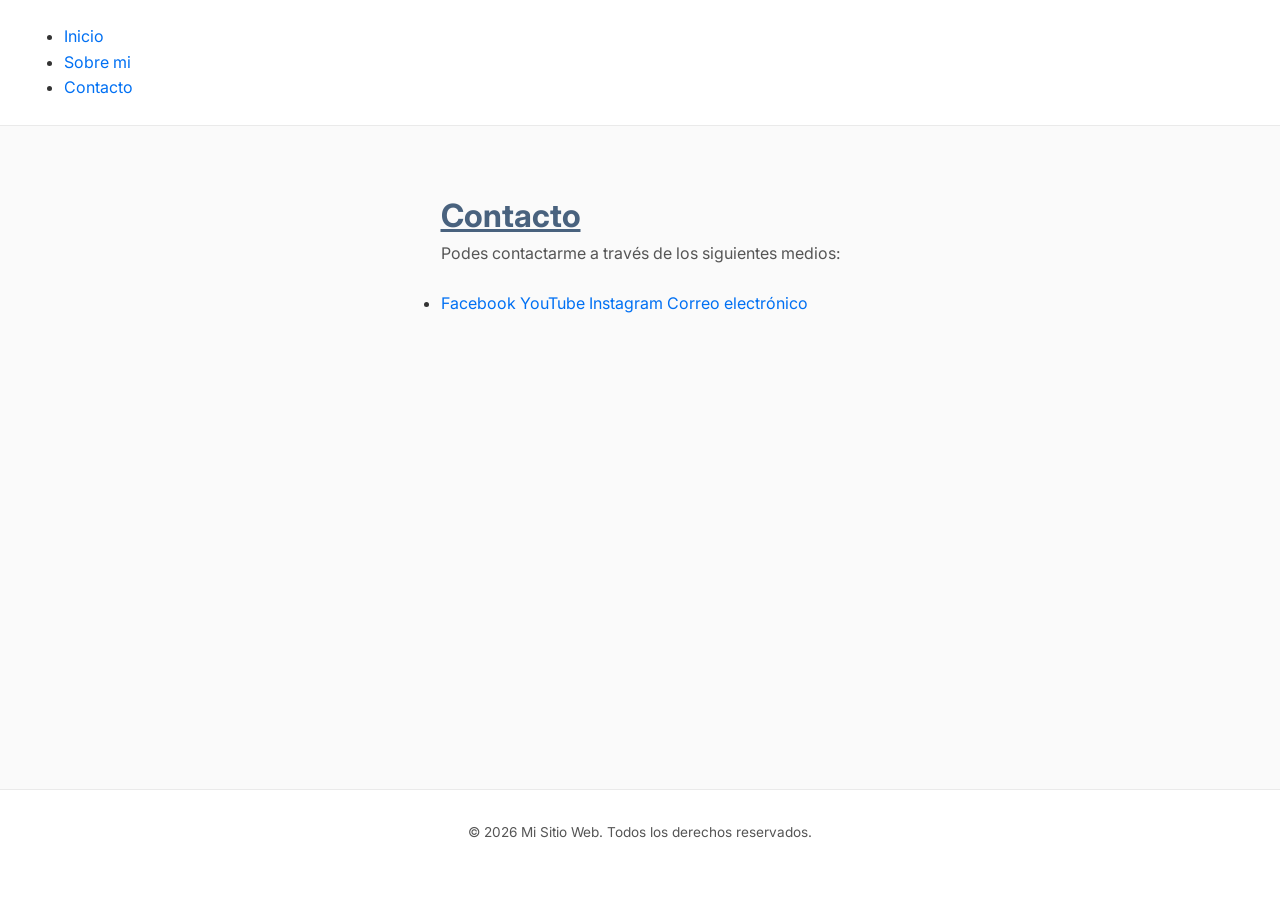
==== contacto.html @ b2d63941 "Reset del repo" ====
<!doctype html>
<html lang="es">
  <head>
    <meta charset="UTF-8" />
    <meta name="viewport" content="width=device-width, initial-scale=1.0" />
    <title>Sitio web de prueba</title>
    <link rel="stylesheet" href="./styles/estilos.css" />
  </head>
  <body>
    <header>
      <navbar>
        <ul>
          <li><a href="index.html">Inicio</a></li>
          <li><a href="sobreMi.html">Sobre mi</a></li>
          <li><a href="contacto.html">Contacto</a></li>
        </ul>
      </navbar>
    </header>

    <main>
      <h1 class="contacto">Contacto</h1>
      
      <p>Podes contactarme a través de los siguientes medios:</p>
        <ul>
            <li>
                <a href="https://www.facebook.com/tiagorodriguez58" target="_blank">Facebook</a>
                <a href="https://www.youtube.com" target="_blank">YouTube</a>
                <a href="https://www.instagram.com/tiitirodriguez/" target="_blank">Instagram</a>
                <a href="mailto:tiagorodriguez58@gmail.com">Correo electrónico</a>
            </li>
    </main>

    <footer>
      <p>&copy; 2026 Mi Sitio Web. Todos los derechos reservados.</p>
    </footer>
  </body>
</html>
---- styles/estilos.css ----
@import url("https://fonts.googleapis.com/css2?family=Inter:wght@300;400;600&display=swap");

* {
  margin: 0;
  padding: 0;
  box-sizing: border-box;
}

body {
  font-family:
    "Inter",
    system-ui,
    -apple-system,
    sans-serif;
  background-color: #fafafa;
  color: #333333;
  line-height: 1.6;
  display: flex;
  flex-direction: column;
  min-height: 100vh;
}

/* Esto son estilos para el encabezado */
header {
  background-color: #ffffff;
  border-bottom: 1px solid #eaeaea;
  padding: 1.5rem 5%;
  display: flex;
  justify-content: space-between;
  align-items: center;
}

header h1 {
  font-size: 1.5rem;
  font-weight: 600;
  letter-spacing: -0.5px;
}

nav ul {
  list-style: none;
  display: flex;
  gap: 2rem;
}

nav a {
  text-decoration: none;
  color: #666666;
  font-size: 0.95rem;
  transition: color 0.3s ease;
}

nav a:hover {
  color: #000000;
}

main {
  flex-grow: 1; /* Hace que el main ocupe el espacio disponible y empuje el footer abajo */
  max-width: 800px;
  margin: 4rem auto;
  padding: 0 2rem;
}

h2 {
  font-size: 2rem;
  font-weight: 300;
  margin-bottom: 1.5rem;
  color: #111111;
}

p {
  margin-bottom: 1.5rem;
  color: #555555;
}

footer {
  text-align: center;
  padding: 2rem;
  font-size: 0.85rem;
  color: #999999;
  border-top: 1px solid #eaeaea;
  background-color: #ffffff;
}

a {
  color: #0070f3;
  text-decoration: none;
}

a:hover {
  text-decoration: underline;
}

img {
  max-width: 100%;
  border-radius: 8px;
  box-shadow: 0 4px 12px rgba(0, 0, 0, 0.05);
}

.contacto {
  text-decoration: underline;
  color: #49627e;
}

.sobre_mi {
  text-decoration: underline;
  color: #49627e;
}
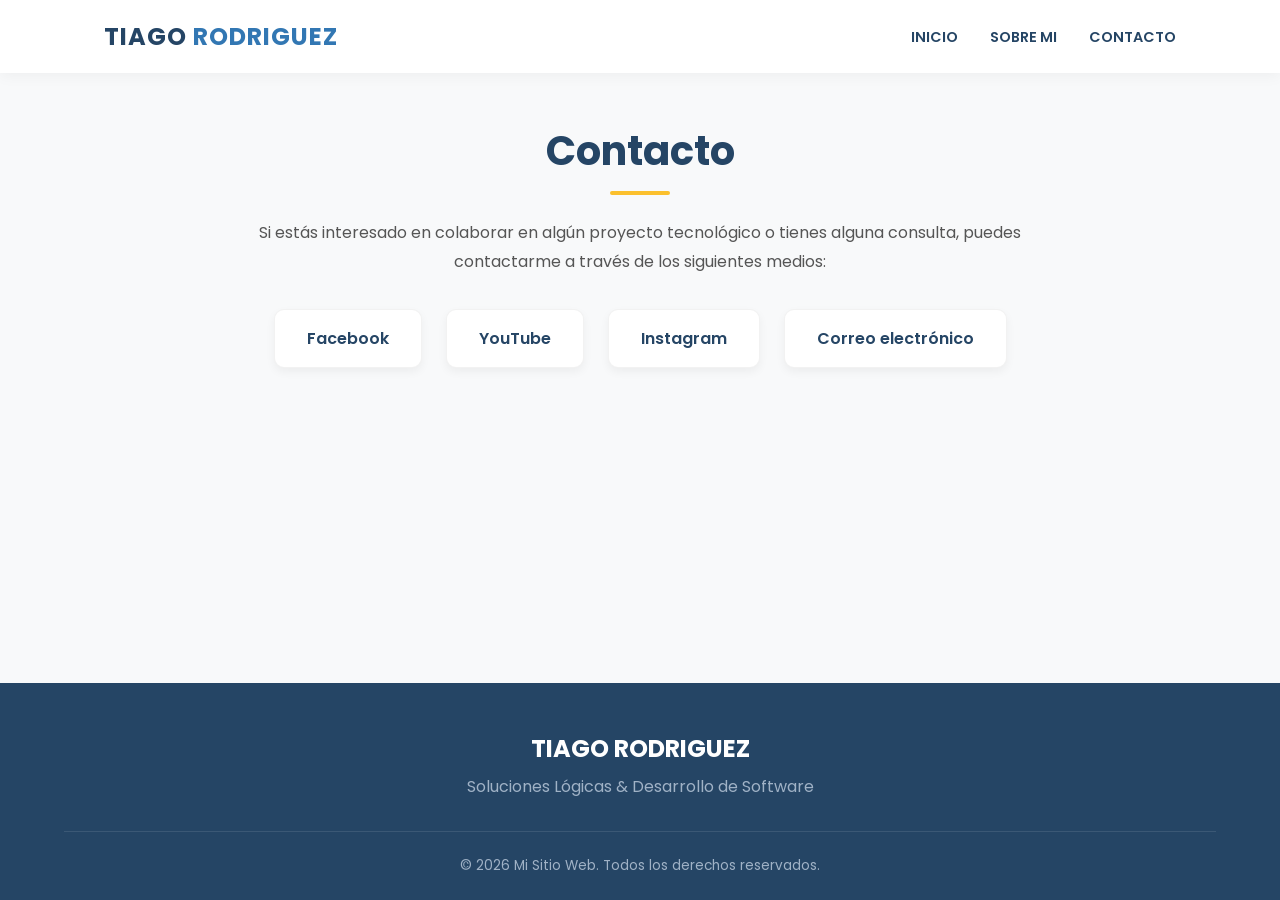
==== commit 5488b056: "Checkpoint 3" ====
--- a/contacto.html
+++ b/contacto.html
@@ -3,35 +3,64 @@
   <head>
     <meta charset="UTF-8" />
     <meta name="viewport" content="width=device-width, initial-scale=1.0" />
-    <title>Sitio web de prueba</title>
+    <title>Tiago Rodriguez - Contacto</title>
     <link rel="stylesheet" href="./styles/estilos.css" />
   </head>
   <body>
     <header>
-      <navbar>
-        <ul>
+      <nav class="navbar">
+        <a id="clase_titulo" href="index.html">
+          <div class="logo">TIAGO <span>RODRIGUEZ</span></div>
+        </a>
+
+        <input type="checkbox" id="menu-checkbox" class="menu-checkbox" />
+        <label for="menu-checkbox" class="menu-toggle">
+          <span class="bar"></span>
+          <span class="bar"></span>
+          <span class="bar"></span>
+        </label>
+
+        <ul class="nav-list">
           <li><a href="index.html">Inicio</a></li>
           <li><a href="sobreMi.html">Sobre mi</a></li>
           <li><a href="contacto.html">Contacto</a></li>
         </ul>
-      </navbar>
+      </nav>
     </header>
 
     <main>
-      <h1 class="contacto">Contacto</h1>
-      
-      <p>Podes contactarme a través de los siguientes medios:</p>
-        <ul>
-            <li>
-                <a href="https://www.facebook.com/tiagorodriguez58" target="_blank">Facebook</a>
-                <a href="https://www.youtube.com" target="_blank">YouTube</a>
-                <a href="https://www.instagram.com/tiitirodriguez/" target="_blank">Instagram</a>
-                <a href="mailto:tiagorodriguez58@gmail.com">Correo electrónico</a>
-            </li>
+      <h1 class="seccion-titulo">Contacto</h1>
+      <p class="seccion-texto">
+        Si estás interesado en colaborar en algún proyecto tecnológico o tienes
+        alguna consulta, puedes contactarme a través de los siguientes medios:
+      </p>
+
+      <ul class="redes-container">
+        <li>
+          <a href="https://www.facebook.com/tiagorodriguez58" target="_blank"
+            >Facebook</a
+          >
+        </li>
+        <li><a href="https://www.youtube.com" target="_blank">YouTube</a></li>
+        <li>
+          <a href="https://www.instagram.com/tiitirodriguez/" target="_blank"
+            >Instagram</a
+          >
+        </li>
+        <li>
+          <a href="mailto:tiagorodriguez58@gmail.com">Correo electrónico</a>
+        </li>
+      </ul>
     </main>
 
     <footer>
-      <p>&copy; 2026 Mi Sitio Web. Todos los derechos reservados.</p>
+      <div class="footer-content">
+        <h3>TIAGO RODRIGUEZ</h3>
+        <p>Soluciones Lógicas & Desarrollo de Software</p>
+      </div>
+      <div class="footer-bottom">
+        <p>&copy; 2026 Mi Sitio Web. Todos los derechos reservados.</p>
+      </div>
     </footer>
   </body>
 </html>
--- a/styles/estilos.css
+++ b/styles/estilos.css
@@ -1,107 +1,306 @@
-@import url("https://fonts.googleapis.com/css2?family=Inter:wght@300;400;600&display=swap");
+@import url("https://fonts.googleapis.com/css2?family=Poppins:wght@300;400;600;700&display=swap");
+
+:root {
+  --azul-oscuro: #254565;
+  --azul-claro: #3277b3;
+  --amarillo-luz: #ffeb3b;
+  --amarillo-hover: #fbc02d;
+  --blanco: #ffffff;
+  --gris-fondo: #f8f9fa;
+  --gris-texto: #555555;
+}
 
 * {
   margin: 0;
   padding: 0;
   box-sizing: border-box;
+  font-family: "Poppins", sans-serif;
 }
 
 body {
-  font-family:
-    "Inter",
-    system-ui,
-    -apple-system,
-    sans-serif;
-  background-color: #fafafa;
-  color: #333333;
-  line-height: 1.6;
+  background-color: var(--gris-fondo);
+  color: var(--azul-oscuro);
   display: flex;
   flex-direction: column;
   min-height: 100vh;
 }
 
-/* Esto son estilos para el encabezado */
+/* --- HEADER & NAVBAR --- */
 header {
-  background-color: #ffffff;
-  border-bottom: 1px solid #eaeaea;
-  padding: 1.5rem 5%;
+  background-color: var(--blanco);
+  box-shadow: 0 2px 15px rgba(0, 0, 0, 0.05);
+  position: sticky;
+  top: 0;
+  z-index: 1000;
+}
+
+.navbar {
   display: flex;
   justify-content: space-between;
   align-items: center;
-}
-
-header h1 {
+  padding: 1.2rem 5%;
+  max-width: 1200px;
+  margin: 0 auto;
+}
+
+.logo {
+  font-weight: 700;
   font-size: 1.5rem;
+  color: var(--azul-oscuro);
+  letter-spacing: 1px;
+}
+
+.logo span {
+  color: var(--azul-claro);
+}
+
+.nav-list {
+  display: flex;
+  list-style: none;
+  gap: 2rem;
+}
+
+.nav-list a {
+  text-decoration: none;
+  color: var(--azul-oscuro);
   font-weight: 600;
-  letter-spacing: -0.5px;
-}
-
-nav ul {
+  text-transform: uppercase;
+  font-size: 0.9rem;
+  transition: all 0.3s ease;
+  position: relative;
+}
+
+.nav-list a:hover {
+  color: var(--amarillo-hover);
+}
+
+/* --- MAIN CONTAINER --- */
+main {
+  flex: 1;
+  max-width: 1200px;
+  margin: 0 auto;
+  padding: 3rem 5%;
+  width: 100%;
+}
+
+/* --- HERO SECTION (Index) --- */
+.hero-container {
+  display: flex;
+  align-items: center;
+  justify-content: space-between;
+  gap: 4rem;
+  min-height: 60vh;
+}
+
+.hero-image {
+  flex: 1;
+  display: flex;
+  justify-content: center;
+}
+
+.hero-image img {
+  width: 100%;
+  max-width: 450px;
+  height: auto;
+  border-radius: 20px;
+  box-shadow: 0 10px 30px rgba(37, 69, 101, 0.15);
+  transition: transform 0.3s ease;
+}
+
+.hero-image img:hover {
+  transform: translateY(-5px);
+}
+
+.hero-content {
+  flex: 1;
+}
+
+.hero-content h1 {
+  font-size: 3rem;
+  color: var(--azul-oscuro);
+  margin-bottom: 1rem;
+  line-height: 1.2;
+}
+
+.hero-content p {
+  color: var(--gris-texto);
+  font-size: 1.1rem;
+  margin-bottom: 2rem;
+  line-height: 1.6;
+}
+
+.btn-primary {
+  display: inline-block;
+  padding: 0.8rem 2rem;
+  background-color: var(--azul-claro);
+  color: var(--blanco);
+  text-decoration: none;
+  border-radius: 30px;
+  font-weight: 600;
+  transition:
+    background-color 0.3s ease,
+    transform 0.2s ease;
+}
+
+.btn-primary:hover {
+  background-color: var(--azul-oscuro);
+  transform: translateY(-2px);
+}
+
+/* --- SECCIONES GENERICAS (Sobre mi / Contacto) --- */
+.seccion-titulo {
+  font-size: 2.5rem;
+  margin-bottom: 1.5rem;
+  text-align: center;
+  color: var(--azul-oscuro);
+  position: relative;
+}
+
+.seccion-titulo::after {
+  content: "";
+  display: block;
+  width: 60px;
+  height: 4px;
+  background-color: var(--amarillo-hover);
+  margin: 10px auto 0;
+  border-radius: 2px;
+}
+
+.seccion-texto {
+  text-align: center;
+  color: var(--gris-texto);
+  line-height: 1.8;
+  max-width: 800px;
+  margin: 0 auto 2rem;
+}
+
+/* --- CONTACTO LINKS --- */
+.redes-container {
+  display: flex;
+  justify-content: center;
+  gap: 1.5rem;
+  flex-wrap: wrap;
   list-style: none;
-  display: flex;
-  gap: 2rem;
-}
-
-nav a {
+  margin-top: 2rem;
+}
+
+.redes-container a {
+  display: block;
+  padding: 1rem 2rem;
+  background-color: var(--blanco);
+  color: var(--azul-oscuro);
   text-decoration: none;
-  color: #666666;
-  font-size: 0.95rem;
-  transition: color 0.3s ease;
-}
-
-nav a:hover {
-  color: #000000;
-}
-
-main {
-  flex-grow: 1; /* Hace que el main ocupe el espacio disponible y empuje el footer abajo */
-  max-width: 800px;
-  margin: 4rem auto;
-  padding: 0 2rem;
-}
-
-h2 {
-  font-size: 2rem;
-  font-weight: 300;
-  margin-bottom: 1.5rem;
-  color: #111111;
-}
-
-p {
-  margin-bottom: 1.5rem;
-  color: #555555;
-}
-
+  font-weight: 600;
+  border-radius: 10px;
+  box-shadow: 0 4px 10px rgba(0, 0, 0, 0.05);
+  border: 1px solid rgba(0, 0, 0, 0.05);
+  transition: all 0.3s ease;
+}
+
+.redes-container a:hover {
+  background-color: var(--azul-claro);
+  color: var(--blanco);
+  transform: translateY(-3px);
+}
+
+/* --- FOOTER --- */
 footer {
+  background-color: var(--azul-oscuro);
+  color: var(--blanco);
+  padding: 3rem 5% 1.5rem;
+  margin-top: auto;
+}
+
+.footer-content {
+  max-width: 1200px;
+  margin: 0 auto;
   text-align: center;
-  padding: 2rem;
+  margin-bottom: 2rem;
+}
+
+.footer-content h3 {
+  font-size: 1.5rem;
+  margin-bottom: 0.5rem;
+  color: var(--blanco);
+}
+
+.footer-content p {
+  color: #a0b2c6;
+}
+
+.footer-bottom {
+  text-align: center;
+  padding-top: 1.5rem;
+  border-top: 1px solid rgba(255, 255, 255, 0.1);
   font-size: 0.85rem;
-  color: #999999;
-  border-top: 1px solid #eaeaea;
-  background-color: #ffffff;
-}
-
-a {
-  color: #0070f3;
+  color: #a0b2c6;
+}
+
+/* --- MENU HAMBURGUESA (Checkbox Hack) --- */
+.menu-checkbox {
+  display: none;
+}
+
+.menu-toggle {
+  display: none;
+  cursor: pointer;
+  flex-direction: column;
+  gap: 6px;
+  z-index: 1001;
+}
+
+.bar {
+  width: 28px;
+  height: 3px;
+  background-color: var(--azul-oscuro);
+  transition: 0.4s all ease;
+  border-radius: 3px;
+}
+
+@media (max-width: 768px) {
+  .hero-container {
+    flex-direction: column;
+    text-align: center;
+  }
+
+  .hero-image {
+    order: -1; /* Mueve la imagen arriba en móviles */
+  }
+
+  .menu-toggle {
+    display: flex;
+  }
+
+  .nav-list {
+    display: none;
+    flex-direction: column;
+    position: absolute;
+    top: 100%;
+    left: 0;
+    width: 100%;
+    background-color: var(--blanco);
+    padding: 2rem;
+    text-align: center;
+    box-shadow: 0 10px 15px rgba(0, 0, 0, 0.1);
+  }
+
+  .menu-checkbox:checked ~ .nav-list {
+    display: flex;
+  }
+
+  .menu-checkbox:checked ~ .menu-toggle .bar:nth-child(1) {
+    transform: translateY(9px) rotate(45deg);
+  }
+
+  .menu-checkbox:checked ~ .menu-toggle .bar:nth-child(2) {
+    opacity: 0;
+  }
+
+  .menu-checkbox:checked ~ .menu-toggle .bar:nth-child(3) {
+    transform: translateY(-9px) rotate(-45deg);
+  }
+}
+
+#clase_titulo {
   text-decoration: none;
 }
-
-a:hover {
-  text-decoration: underline;
-}
-
-img {
-  max-width: 100%;
-  border-radius: 8px;
-  box-shadow: 0 4px 12px rgba(0, 0, 0, 0.05);
-}
-
-.contacto {
-  text-decoration: underline;
-  color: #49627e;
-}
-
-.sobre_mi {
-  text-decoration: underline;
-  color: #49627e;
-}
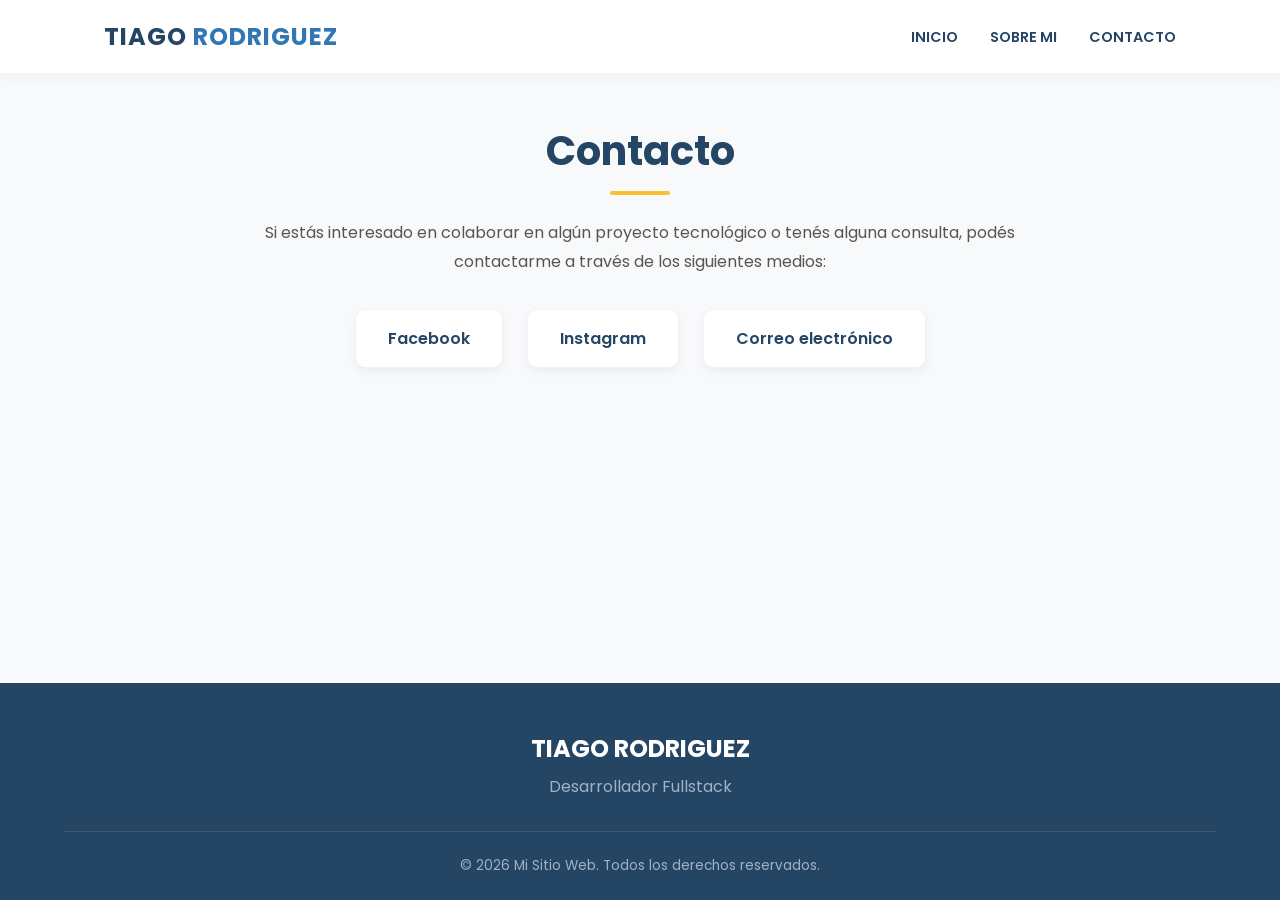
==== commit 3e289d27: "Checkpoint 4" ====
--- a/contacto.html
+++ b/contacto.html
@@ -31,8 +31,8 @@
     <main>
       <h1 class="seccion-titulo">Contacto</h1>
       <p class="seccion-texto">
-        Si estás interesado en colaborar en algún proyecto tecnológico o tienes
-        alguna consulta, puedes contactarme a través de los siguientes medios:
+        Si estás interesado en colaborar en algún proyecto tecnológico o tenés
+        alguna consulta, podés contactarme a través de los siguientes medios:
       </p>
 
       <ul class="redes-container">
@@ -41,7 +41,6 @@
             >Facebook</a
           >
         </li>
-        <li><a href="https://www.youtube.com" target="_blank">YouTube</a></li>
         <li>
           <a href="https://www.instagram.com/tiitirodriguez/" target="_blank"
             >Instagram</a
@@ -56,7 +55,7 @@
     <footer>
       <div class="footer-content">
         <h3>TIAGO RODRIGUEZ</h3>
-        <p>Soluciones Lógicas & Desarrollo de Software</p>
+        <p>Desarrollador Fullstack</p>
       </div>
       <div class="footer-bottom">
         <p>&copy; 2026 Mi Sitio Web. Todos los derechos reservados.</p>
--- a/styles/estilos.css
+++ b/styles/estilos.css
@@ -147,7 +147,7 @@
   transform: translateY(-2px);
 }
 
-/* --- SECCIONES GENERICAS (Sobre mi / Contacto) --- */
+/* (Sobre mi / Contacto) */
 .seccion-titulo {
   font-size: 2.5rem;
   margin-bottom: 1.5rem;
@@ -174,7 +174,7 @@
   margin: 0 auto 2rem;
 }
 
-/* --- CONTACTO LINKS --- */
+/* Links */
 .redes-container {
   display: flex;
   justify-content: center;
@@ -203,7 +203,6 @@
   transform: translateY(-3px);
 }
 
-/* --- FOOTER --- */
 footer {
   background-color: var(--azul-oscuro);
   color: var(--blanco);
@@ -236,7 +235,7 @@
   color: #a0b2c6;
 }
 
-/* --- MENU HAMBURGUESA (Checkbox Hack) --- */
+/* Y aca se define el menu hamburguesa */
 .menu-checkbox {
   display: none;
 }
@@ -264,7 +263,7 @@
   }
 
   .hero-image {
-    order: -1; /* Mueve la imagen arriba en móviles */
+    order: -1; /* Esto lo que hace es mover la imagen mas arriba en celulares */
   }
 
   .menu-toggle {
